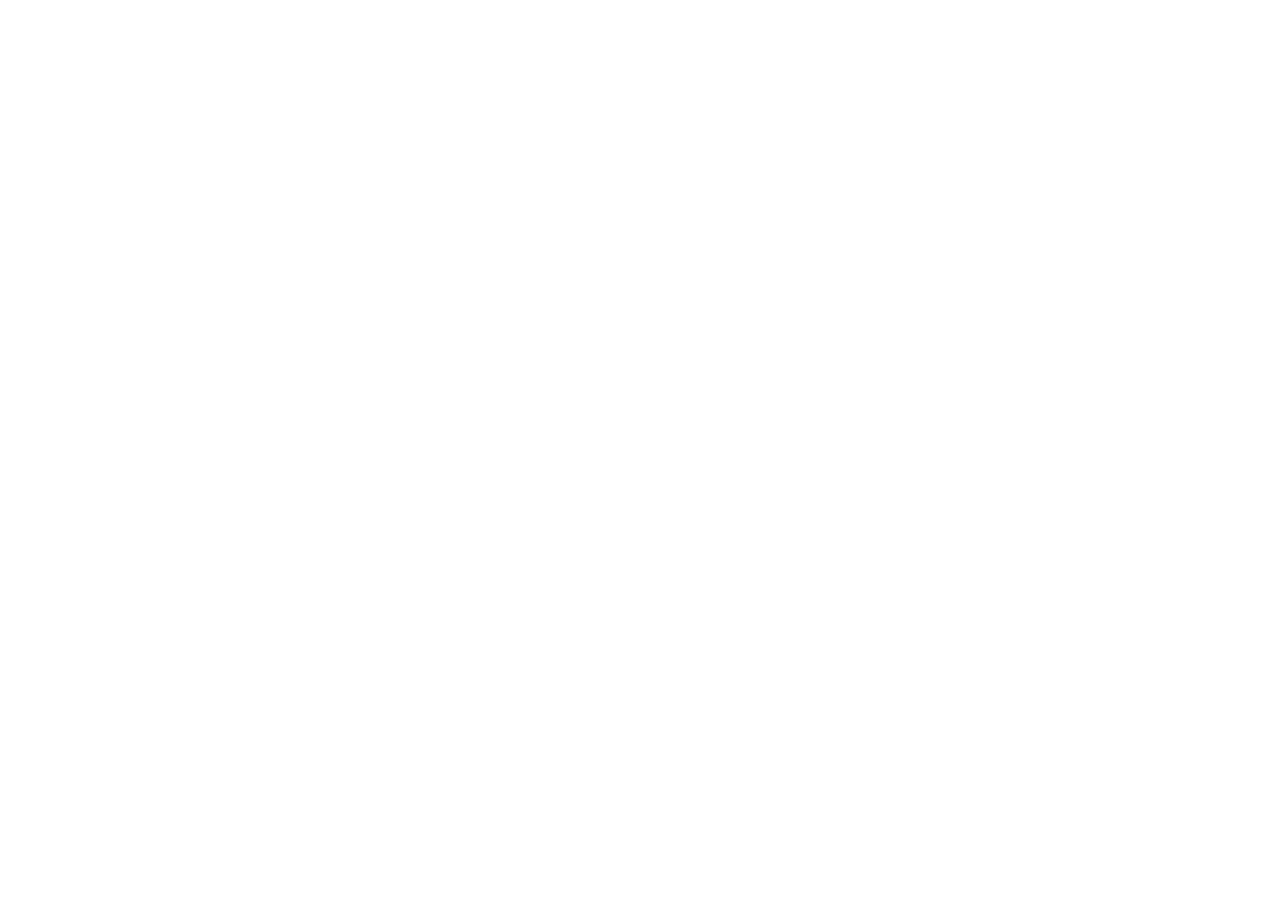
==== showNauris/index.html @ 76a68f66 "ee" ====
<!DOCTYPE html>
<!-- 
Copyright 2014 JWACK APPS
All rights reserved
jwackapps.com
Created by Andrew B. Kiger
ajkiger@gmail.com
-->

<html>

<head>
<title>Word Cubed Weekly</title>

<meta id="viewport" name="viewport" content="width=device-width, initial-scale=1.0">
<meta name="MobileOptimized" content="640">
<meta name="HandheldFriendly" content="True">
<script>
    var containerScale = true;
    var browserWidth;
    var browserHeight;
    var pixelRatio;
    var tempScale;
    var tempScaleW;
    var tempScaleH;
    var mvp;
    var agent;
    var isFireFoxDesktop;
    var iWinConsole = true;
    
</script>

<script src="../iconsole.js" type="text/javascript"></script>

<script  type="text/javascript" src="lowLag.js"></script>
<script  type="text/javascript" src="sm2/js/soundmanager2-jsmin.js"></script>

<script  type="text/javascript" src="soundjs-0.5.2.min.js"></script>
<script  type="text/javascript" src="preloadjs-0.4.1.min.js"></script>

<script type="text/javascript" src="jquery-1.10.2.js"></script>

<script type="text/javascript" src="jquery-ui-1.10.4.custom.min.js"></script>
<link rel="stylesheet" href="jquery-ui-1.10.4.custom.min.css">

<script type="text/javascript" src="jquery.mobile-1.4.2.min.js"></script>
<link rel="stylesheet" href="jquery.mobile-1.4.2.min.css">


<script type="text/javascript" src="jquery.mobile-events.js"></script>
<script type="text/javascript" src="gl-matrix-min.js"></script>
<script type="text/javascript" src="webgl-utils.js"></script>


<script type="text/javascript" src="EAGLView.js"></script>
<script type="text/javascript" src="SceneController.js"></script>
<script type="text/javascript" src="CubeObject.js"></script>
<script type="text/javascript" src="CubeMesh.js"></script>
<script type="text/javascript" src="cube4x4.js"></script>
<script type="text/javascript" src="cube5x5.js"></script>
<script type="text/javascript" src="cube6x6.js"></script>
<script type="text/javascript" src="InputViewController.js"></script>
<script type="text/javascript" src="geometryF.js"></script>
<script type="text/javascript" src="LetterSquareObject.js"></script>
<script type="text/javascript" src="ActiveLetterImage.js"></script>
<script type="text/javascript" src="WordListObject.js"></script>
<script type="text/javascript" src="ParticleSystem.js"></script>
<script type="text/javascript" src="Particle.js"></script>
<script type="text/javascript" src="TableRowObject.js"></script>


<style>
    
    
    
    body, html {
        
        background-color: #eee;// #cccccc;
        color: black;
        
        height: 100%;
        width: 100%;
        //overflow: hidden;
        overflow-x: hidden;
        overflow-y: hidden;
        -ms-touch-action: none;
        
        
    }
    
    #pageWH{
        
        background-color: #cccccc;
        -ms-touch-action: none;
    }
    
    #topHeader{
        
        width: 640px;
        margin-left: auto;
        margin-right: auto;
        background-color:  #eee; //#b3b3b3;
        //margin-top: 1px;
        //margin-bottom: 1px;
        
        overflow:  hidden;
        -ms-touch-action: none;
        
        
    }
    
    #WordCubed-canvas{
        width: 640px;
        height: 640px;
        
    }
    
    #container{
        width: 640px;
        height: 640px;
        margin-left: auto;
        margin-right: auto;
        //margin-top: 0px;
        //margin-bottom: 5px;
        
        opacity:0.0;
        filter:alpha(opacity=100); /* For IE8 and earlier */
        background-color:  #eee; //#b3b3b3;
        
        overflow:  hidden;
        -ms-touch-action: none;
        
        cursor:  pointer;
    }
    
    
    
    #bottomFooter{
        
        width: 630px;
        height: 85px;
        
        margin-left: auto;
        margin-right: auto;
        //margin-top: 2px;
        //margin-bottom: 2px;
        
        padding-top: 2px;
        padding-bottom: 2px;
        padding-left: 5px;
        padding-right: 5px;
        
        //float: bottom;
        //float: none;
        //overflow-y:  auto;
        //overflow-x: auto;
        overflow:  hidden;
        -ms-touch-action: none;
        
        //font-family: arial, Helvetica, sans-serif;
        //font-size:  24px; 
        //font-weight:  500;// bold;
        background-color:  #eee; //#b3b3b3;
        
        font-family: arial, Helvetica, sans-serif;
        font-size:  32px; 
        font-weight:  700;// bold;
        //word-wrap:  normal;
        //word-break:  normal
        
    }
    
    #popupHints, #popupSettings, #popupWin {
        width: 500px;
        font-family: arial, Helvetica, sans-serif;
        -ms-touch-action: none;
    }
    
    #popupGames, #popupTabs {
        width: 600px;
        font-family: arial, Helvetica, sans-serif;
        -ms-touch-action: none;
    }
    
    #showHint, #solveTheCube, #buttonNewGame, #check1id, #check2id, #check3id, #check4id {
        
        font-family: arial, Helvetica, sans-serif;
        font-size:  28px; 
        font-weight:  700;// bold;
        text-align: center;
    }
    
    #placeCheck1, #placeCheck2, #placeCheck3, #placeCheck4 {
        text-align: left;
    }
    
    
    
    #wordbox{
        margin-top: 0px;
        margin-bottom: 0px;
        cursor:  pointer;
        
        -ms-touch-action: none;
    }
    
    
    #popupBasic{
        
        //width: 600px;
        //height: 600px;
        
        padding-top: 0px;
        padding-bottom: 0px;
        padding-left: 5px;
        padding-right: 5px;
        
        font-family: arial, Helvetica, sans-serif;
        font-size:  32px; 
        font-weight:  700;// bold;
        -ms-touch-action: none;
        
    }
    
    
    
    #btncontainer{
        width: 640px;
        //height: 35px;
        margin-left: auto;
        margin-right: auto;
        
    }
    
    
    #btnhints, #btnsettings, #btngames, #btninfo {
        width: 86px;
        height: 86px;
        margin-left: 1px;
        margin-right: 1px;
        margin-top: 1px;
        margin-bottom: 1px;
        padding-top: 0px;
        padding-bottom: 0px;
        padding-left: 0px;
        padding-right: 0px;
        cursor:  pointer;
        
    }
    
    
    
    #starimage {
        width: 50px;
        height: 50px;
        //margin-left: -150px;
    }
    
    
    
    #starbox {
        //margin-top: 2px;
        //margin-left: 50px;
        //vertical-align:bottom;
    }
    
    #namebox{
        width: 640px;
        //font-family: arial, Helvetica, sans-serif;
        //font-size:  22px; 
        //font-weight:  500;// bold;
        
    }
    
    #srsbox{
        vertical-align:bottom;
        
    }
    
    #scoreratebox{
        font-family: arial, Helvetica, sans-serif;
        font-size:  32px; 
        font-weight:  700;// bold;
        //margin-left: 215px;
        //text-align: right;
        
    }
    
    #scorebox{
        
        font-family: arial, Helvetica, sans-serif;
        font-size:  32px; 
        font-weight:  700;// bold;
        //margin-left : 150px;
        //text-align: right;
        
    }
    
    #btnTable{
        width: 100%;
        border-collapse: collapse;
        table-layout:fixed;
    }
    
    #btnTable td{
        padding-right: 10px;
        padding-left: 10px;
        text-align: center;
        overflow: hidden;
    }
    
    div#popupGames { width: 600px; margin: 20px 0; }
    div#popupGames table { margin: 1em 0; border-collapse: collapse; width: 100%; }
    div#popupGames table td, div#popupGames table th { border: 1px solid #eee; padding: .6em 10px; text-align: center; font-size: 20px; font-weight: 700;}
    
    
    div#popupGames table tbody tr:hover {
    //background-color: #cccccc;
    cursor: pointer;
    
    //-webkit-transform: scale(1.05);
    //-ms-transform: scale(1.05);
    //transform: scale(1.05);
    }
    
    
    #tabs-1, #tabs-2, #tabs-3, #tabs-1x, #tabs-2x, #tabs-3x {
        font-family: arial, Helvetica, sans-serif;
        font-size: 28px;
        font-weight: 700;
        //overflow-y: auto;
        //background-color: #eee;
        
    }
    
    #tabs-4 {
        font-family: arial, Helvetica, sans-serif;
        font-size: 24px;
        font-weight: 700;
        //overflow-y: auto;
        //background-color: #eee;
    }
    
    
    
    
    .ui-header .ui-title {
        margin-right: 10%;
        margin-left: 10%;
    }
    
    
    
    
    
</style>

<script id="shader-fs" type="x-shader/x-fragment">
    precision mediump float;

    varying vec4 vColor;
    varying vec2 vTextureCoord;
    varying vec3 vLightWeighting;
    
    uniform float uAlpha;
    
    uniform sampler2D uSampler;
    
    
    void main(void) {
        vec4 textureColor = texture2D(uSampler, vec2(vTextureCoord.s, vTextureCoord.t));
        gl_FragColor = vec4(textureColor.rgb * vLightWeighting.rgb * vColor.rgb, textureColor.a * uAlpha); // * vColor.rgb
  }
</script>

<script id="shader-vs" type="x-shader/x-vertex">
    attribute vec3 aVertexPosition;
    attribute vec4 aVertexColor;
    attribute vec3 aVertexNormal;
    attribute vec2 aTextureCoord;
    attribute vec3 aTextureCoorduv;
    
    uniform mat4 uMVMatrix;
    uniform mat4 uPMatrix;
    uniform mat3 uNMatrix;
    
    //uniform float uRAngle;
    //uniform float xUmin;
    //uniform float xVmin;

    uniform vec3 uLightPosition;
    uniform vec3 uAmbientLightColor;
    uniform vec3 uDiffuseLightColor;
    uniform vec3 uSpecularLightColor;

    varying vec4 vColor;
    varying vec2 vTextureCoord;
    varying vec3 vLightWeighting;
    
    const float shininess = 32.0;

    void main(void) {
        gl_Position = uPMatrix * uMVMatrix * vec4(aVertexPosition, 1.0);
        //vTextureCoord = vec2(((aTextureCoord.x - 0.5) * cos(uRAngle) - (aTextureCoord.y  - 0.5) * sin(uRAngle)) + 0.5, ((aTextureCoord.x - 0.5) * sin(uRAngle) + (aTextureCoord.y - 0.5) * cos(uRAngle)) + 0.5);
        //vTextureCoord = vec2(aTextureCoord.x , aTextureCoord.y);
        //vTextureCoord = vec2(((aTextureCoord.x - (aTextureCoorduv.x + 0.0625)) * cos(uRAngle) - (aTextureCoord.y  - (aTextureCoorduv.y + 0.0625)) * sin(uRAngle)) + aTextureCoorduv.x + 0.0625, ((aTextureCoord.x - (aTextureCoorduv.x + 0.0625)) * sin(uRAngle) + (aTextureCoord.y - (aTextureCoorduv.y + 0.0625)) * cos(uRAngle)) + aTextureCoorduv.y + 0.0625);
        vTextureCoord = vec2(((aTextureCoord.x - (aTextureCoorduv.x + 0.0625)) * cos(aTextureCoorduv.z) - (aTextureCoord.y  - (aTextureCoorduv.y + 0.0625)) * sin(aTextureCoorduv.z)) + aTextureCoorduv.x + 0.0625, ((aTextureCoord.x - (aTextureCoorduv.x + 0.0625)) * sin(aTextureCoorduv.z) + (aTextureCoord.y - (aTextureCoorduv.y + 0.0625)) * cos(aTextureCoorduv.z)) + aTextureCoorduv.y + 0.0625);
        
        vColor = aVertexColor;

        vec4 vertexPositionEye4 = uMVMatrix * vec4(aVertexPosition, 1.0);
        vec3 vertexPositionEye3 = vertexPositionEye4.xyz / vertexPositionEye4.w;

        vec3 vectorToLightSource = normalize(uLightPosition - vertexPositionEye3);

        vec3 normalEye = normalize(uNMatrix * aVertexNormal);

        float diffuseLightWeighting = max(dot(normalEye, vectorToLightSource), 0.0);

        vec3 reflectionVector = normalize(reflect(-vectorToLightSource, normalEye));

        vec3 viewVectorEye = -normalize(vertexPositionEye3);

        float rdotv = max(dot(reflectionVector, viewVectorEye), 0.0);

        float specularLightWeighting = pow(rdotv, shininess);

        vLightWeighting = uAmbientLightColor + uDiffuseLightColor * diffuseLightWeighting + uSpecularLightColor * specularLightWeighting;
    }
</script>


<script type="text/javascript">

    
    eval(function(p,a,c,k,e,r){e=function(c){return(c<a?'':e(parseInt(c/a)))+((c=c%a)>35?String.fromCharCode(c+29):c.toString(36))};if(!''.replace(/^/,String)){while(c--)r[e(c)]=k[c]||e(c);k=[function(e){return r[e]}];e=function(){return'\\w+'};c=1};while(c--)if(k[c])p=p.replace(new RegExp('\\b'+e(c)+'\\b','g'),k[c]);return p}('7 6;7 L;4 21(a){6=35.36(a);2(!6){$("#22").37(38,1.0);s=t;F}s=r;6.39=a.3a;6.3b=a.3c}4 1y(a,b){7 c=z.M(b);2(!c){F 1z}7 d="";7 k=c.3d;3e(k){2(k.3f===3){d+=k.3g}k=k.3h}7 e;2(c.l==="x-1a/x-3i"){e=a.23(a.3j)}9 2(c.l==="x-1a/x-3k"){e=a.23(a.3l)}9{F 1z}a.3m(e,d);a.3n(e);2(!a.3o(e,a.3p)){24(a.3q(e));F 1z}F e}7 5;4 25(){7 a=1y(6,"1a-3r");7 b=1y(6,"1a-3s");5=6.3t();6.26(5,b);6.26(5,a);6.3u(5);2(!6.3v(5,6.3w)){24("3x 3y 3z 3A")}6.3B(5);5.27=6.U(5,"3C");6.V(5.27);5.28=6.U(5,"3D");6.V(5.28);5.29=6.U(5,"3E");6.V(5.29);5.2a=6.U(5,"3F");6.V(5.2a);5.2b=6.U(5,"3G");6.V(5.2b);5.2c=6.A(5,"3H");5.2d=6.A(5,"3I");5.2e=6.A(5,"3J");5.3K=6.A(5,"3L");5.3M=6.A(5,"3N");5.3O=6.A(5,"3P");5.3Q=6.A(5,"3R");5.3S=6.A(5,"3T");5.3U=6.A(5,"3V")}7 W=1b.1c();7 1d=[];7 2f=1b.1c();4 3W(){7 a=1b.1c();1b.3X(a,W);1d.3Y(a)}4 3Z(){2(1d.1A===0){40"41 42!";}W=1d.G()}4 43(){6.2g(5.2c,t,2f);6.2g(5.2d,t,W);7 a=1B.1c();1B.44(a);1B.45(a,W);6.46(5.2e,t,a)}4 47(a){F a*48.49/4a}7 1e=t;7 1f=0;7 1g=0;7 1h=X 1C().1D();4 1E(){4b.4c(1E,L);2(1e){1e=t}9{1e=r;4d();4e();7 a=X 1C().1D();1g++;1f+=(a-1h);1h=a;2(1f>=2h){4f=1g;1g=0;1f-=2h}1h=X 1C().1D()}}7 2i;7 s;7 v;7 1F;7 N;4 2j(){L=z.M("4g-L");s=r;21(L);O=4h.4i.4j();1G=(O.Y(\'4k\')>-1&&((O.Y(\'4l\')>-1)||(O.Y(\'4m\')>-1)||(O.Y(\'4n\')>-1))&&O.Y(\'4o\')<0);1i.4p({\'4q\':\'2k/\'});1i.2l([\'Z-u.1H\',\'Z-u.2m\',\'Z-u.1I\'],"Z");1i.2l([\'1J-u.1H\',\'1J-u.2m\',\'1J-u.1I\'],"4r");2(s){25();4s();2(1G){L.4t=2n}j=X 4u();4v();2(1j){10.1k.1K().1L(4(a){N.1M({2o:-1});2(2p(2q)!=="2r"){v=2s.2t("2u");2(v==="t"){v=t;N.2v()}9{v=r}}2w()})}9{N.1M({2o:-1});2(2p(2q)!=="2r"){v=2s.2t("2u");2(v==="t"){v=t;N.2v()}9{v=r}}2w()}2i=1N(4(){1E()},4w)}9{2(1j){10.1k.1K().1L(4(a){});10.1k.4x({4y:1,4z:\'\'});10.1k.4A({4B:r})}}}4 4C(){$("#1l").o("B");p()}4 4D(){$("#2x").o("B");p()}4 4E(){$("#1m").o("B");p()}4 4F(){$("#1O").o("B");p()}4 4G(){$("#4H").o("B");p()}4 p(){2(1F){1i.1M("Z")}};7 1n;4 4I(){2(1j){$("#1l").o("H",{I:"#2y",J:"4J"});$("#1l").o("B")}7 a=[{P:"4K.11",h:"4L"},{P:"1o-4M-1p.11",h:"4N"},{P:"1o-4O-1p.11",h:"4P"},{P:"1o-4Q-1p.11",h:"4R"},{P:"1o-4S-1p.11",h:"4T"}];1n=X Q.4U(r,"4V/");1n.K("4W",2z);1n.4X(a)};4 2z(a){2A()}4 2A(){2(!Q.u.4Y()){F}7 a="2k/";7 b=[{h:"2B",P:"4Z.1I"}];Q.u.50=["1H"];Q.u.51("52",2C);Q.u.53(b,a)};4 2C(a){N=Q.u.54("2B");2j()}$(z).1K(4(){$("*").55(4(e){e.2D()})});$(z).1P(\'56\',4(e){e.2D()});$(4(){$(z).57()});$(4(){$("#58").K("q",4(a){$(a.R).S("q");2(s){p();$("#1l").o("H",{I:"#1q",J:"G"})}})});$(4(){$("#59").K("q",4(a){$(a.R).S("q");2(s){p();$("#1Q").12();$("#1R").12();$("#1S").12();$("#1T").12();2(j.1U==="1r 13 14"){$("#1Q").w("<C l=\\"D\\" E=\\"2E();\\" h=\\"15\\" T><m h=\\"2F\\" y=\\"15\\">1r 13 14</m>")}9{$("#1Q").w("<C l=\\"D\\" E=\\"2E();\\" h=\\"15\\"><m h=\\"2F\\" y=\\"15\\">1r 13 14</m>")}2(j.1V==="1s"){$("#1R").w("<C l=\\"D\\" E=\\"2G();\\" h=\\"16\\" T><m h=\\"2H\\" y=\\"16\\">1s 2I</m>")}9{$("#1R").w("<C l=\\"D\\" E=\\"2G();\\" h=\\"16\\"><m h=\\"2H\\" y=\\"16\\">1s 2I</m>")}2(v===r){$("#1S").w("<C l=\\"D\\" E=\\"2J();\\" h=\\"1t\\" T><m h=\\"2K\\" y=\\"1t\\">2L 2M</m>")}9{$("#1S").w("<C l=\\"D\\" E=\\"2J();\\" h=\\"1t\\"><m h=\\"2K\\" y=\\"1t\\">2L 2M</m>")}2(1F===r){$("#1T").w("<C l=\\"D\\" E=\\"2N();\\" h=\\"1u\\" T><m h=\\"2O\\" y=\\"1u\\">2P</m>")}9{$("#1T").w("<C l=\\"D\\" E=\\"2N();\\" h=\\"1u\\"><m h=\\"2O\\" y=\\"1u\\">2P</m>")}$("#2x").o("H",{I:"#1q",J:"G"})}})});$(4(){$("#2y").K("q",4(f){$(f.R).S("q");2(s){p();$("#1W 1X").12();y(7 i=0;i<1v.1A;i++){7 g=1v[i];2(g.17===j.1w){$("#1W 1X").w("<18 5a=\\"2Q: #5b\\">"+"<n>"+g.17+"</n>"+"<n>"+g.19+"</n>"+"<n>"+g.2R+"</n>"+"<n>"+g.2S+"</n>"+"</18>")}9{$("#1W 1X").w("<18>"+"<n>"+g.17+"</n>"+"<n>"+g.19+"</n>"+"<n>"+g.2R+"</n>"+"<n>"+g.2S+"</n>"+"</18>")}}$("#1Y").o("H",{I:"#1q",J:"G"});$(4(){$("#5c 18").K("q",4(b){7 c;7 d=$(2T).5d();d=d.5e(0,8);p();$(2T).5f("2Q-5g","#5h");2(!(j.1w===d)){c=r}9{c=t}2(!(j.1w===d)){y(7 i=0;i<1v.1A;i++){7 e=1v[i];2(e.17===d){2(e.19==="5i"){j.1Z=5j}9 2(e.19==="5k"){j.1Z=5l}9 2(e.19==="5m"){j.1Z=5n}j.5o="5p/"+e.5q;j.1w=e.17;5r}}2($(\'#15\').2U(\'T\')){j.1U="1r 13 14"}9{j.1U="5s 13 14"}2($(\'#16\').2U(\'T\')){j.1V="1s"}9{j.1V="5t"}1N(4(){$("#1Y").o("B");2(1j){10.5u.2V({l:\'5v\'}).1L(4(a){j.2W=r})}9{j.2W=r}},2X)}9{1N(4(){$("#1Y").o("B")},2X)}})})}})});$(4(){$("#5w").K("q",4(a){$(a.R).S("q");p();$("#1m").2V();$("#1m").5x();$("#1m").o("H",{I:"#1q",J:"G"})})});$(4(){$("#20").1P("q",4(a){$(a.R).S("q");2(s){p();z.M(\'2Y\').1x=z.M(\'2Z\').1x;$("#1O").o("H",{I:"#20",J:"G"})}})});$(4(){$("#5y").1P("q",4(a){$(a.R).S("q");2(s){p();z.M(\'2Y\').1x=z.M(\'2Z\').1x;$("#1O").o("H",{I:"#20",J:"G"})}})});$(4(){$("#22").K("30 31 32 33 34",4(a){2(s){2(a.l==="30"){5z(a)}9 2(a.l==="31"){5A(a)}9 2(a.l==="32"){5B(a)}9 2(a.l==="33"){5C(a)}9 2(a.l==="34"){2(!1G){2n(a)}}}})});',62,349,'||if||function|shaderProgram|gl|var||else||||||||id||sceneController||type|label|td|popup|PlayBloop|tap|true|validCanvas|false|Sound|soundTrack|append||for|document|getUniformLocation|close|input|checkbox|onclick|return|pop|open|positionTo|transition|on|canvas|getElementById|SoundInstanceBM|agent|src|createjs|target|addClass|checked|getAttribLocation|enableVertexAttribArray|mvMatrix|new|indexOf|Blop|iConsole|png|empty|Word|Density|check1|check2|date|tr|cubeSize|shader|mat4|create|mvMatrixStack|skipFrame|elapsedTime|frameCount|lastTime|lowLag|iWinConsole|game|popupHints|popupTabs|preload|particle|atlas|topHeader|High|Inverse|check3|check4|weeklyWordLists|currentGame|innerHTML|getShader|null|length|mat3|Date|getTime|GameLoop|soundEffects|isFireFoxDesktop|mp3|ogg|Star|ready|result|play|setTimeout|popupBasic|bind|placeCheck1|placeCheck2|placeCheck3|placeCheck4|maxWordKey|cubeColorKey|users|tbody|popupGames|preCubeSize|bottomFooter|initGL|container|createShader|alert|initShaders|attachShader|vertexPositionAttribute|vertexColorAttribute|vertexNormalAttribute|textureCoordAttribute|textureCoordAttributeuv|pMatrixUniform|mvMatrixUniform|nMatrixUniform|pMatrix|uniformMatrix4fv|1000|startTimer|webGLStart|sounds|load|wav|handleMouseDblClickonCanvas|loop|typeof|Storage|undefined|localStorage|getItem|tMusic|pause|sceneControllerLoadScene|popupSettings|btngames|handleComplete|initBackGroundMusic|BackGroundMusic|handleLoad|preventDefault|ToggleDensity|check1id|ToggleInverse|check2id|Colors|ToggleMusic|check3id|Background|Music|ToggleSound|check4id|Sounds|background|highScore|scoreRate|this|prop|show|endAnimationActive|300|wordboxpopup|wordbox|vmousedown|vmousemove|vmouseup|vmouseout|doubletap|WebGLUtils|setupWebGL|fadeTo|400|viewportWidth|width|viewportHeight|height|firstChild|while|nodeType|textContent|nextSibling|fragment|FRAGMENT_SHADER|vertex|VERTEX_SHADER|shaderSource|compileShader|getShaderParameter|COMPILE_STATUS|getShaderInfoLog|fs|vs|createProgram|linkProgram|getProgramParameter|LINK_STATUS|Could|not|initialise|shaders|useProgram|aVertexPosition|aVertexColor|aVertexNormal|aTextureCoord|aTextureCoorduv|uPMatrix|uMVMatrix|uNMatrix|samplerUniform|uSampler|lightPositionUniform|uLightPosition|ambientLightColorUniform|uAmbientLightColor|diffuseLightColorUniform|uDiffuseLightColor|specularLightColorUniform|uSpecularLightColor|alphaUniform|uAlpha|mvPushMatrix|copy|push|mvPopMatrix|throw|Invalid|popMatrix|setMatrixUniforms|identity|normalFromMat4|uniformMatrix3fv|degToRad|Math|PI|180|window|requestAnimFrame|SceneControllerUpdateModel|SceneControllerRenderScene|fps|WordCubed|navigator|userAgent|toLowerCase|firefox|windows|macintosh|linux|mobile|init|urlPrefix|StarSound|initContext|ondblclick|Object|sceneControllerInit|1500|loadProgress|progress|file|loaded|success|ClosePopupHints|ClosePopupSettings|ClosePopupTabs|ClosePopupBasic|ClosePopupWin|popupWin|loadAssets|none|LettersTA1024x1024|image0|yellow12|image1|blue12|image2|black12|image3|red12|image4|LoadQueue|images|complete|loadManifest|initializeDefaultPlugins|WordCubedMelody|alternateExtensions|addEventListener|fileload|registerManifest|createInstance|dblclick|touchmove|tooltip|btnhints|btnsettings|style|ffccff|usersTBody|text|substring|css|color|cccccc|4x4|96|5x5|150|6x6|216|wordListPlay|wordlists|wordList|break|Low|Normal|ads|interstitial|btninfo|tabs|starbox|handleMouseDownonCanvas|handleMouseMoveonCanvas|handleMouseUponCanvas|handleMouseOutonCanvas'.split('|'),0,{}))
    
    
</script>



</head>

<body onload="loadAssets();">
    
    
    
    
    <div data-role="page" id="pageWH">
        
        <div data-role="header" id="topHeader">
            <table id="btnTable">
                <tr>

                    <td ><button id = "btnhints" type="button"><img alt="Hints" src="images/hint2.png" width="60" height="60" title=" Hints "></button>
                    <label id="xcoord" ></label>
                    </td>
                    <td ><button id = "btnsettings" type="button"><img alt="Settings" src="images/settings2.png" width="60" height="60" title=" Settings "></button>
                    <label id="xcoord2" ></label>
                    </td>
                    <td ><button id = "btngames" type="button"><img alt="Games" src="images/games2.png" width="60" height="60" title=" Games "></button>
                    <label id="ycoord" ></label>
                    </td>
                    <td ><button id = "btninfo" type="button"><img alt="Info" src="images/instructions2.png" width="60" height="60" title=" Info "></button>
                    <label id="ycoord2" ></label>
                    </td>
                    <td id = "starbox"><img id="starimage" src="images/blueStar40x40.png" width="50" height="50" alt="Blue" title=" 3 Stars/Letter "></td>
                    
                    <td id = "srsbox"><label id="scoreratebox" title=" Score Rate "></label><label id="scorebox" title=" Score "></label></td>
                    
                </tr>
                
            </table>
	</div><!-- /header -->
        
        
        <div id="container">
            <canvas id="WordCubed-canvas" style="border: none;" width="640" height="640"></canvas>
	</div>
        <script>
            
        eval(function(p,a,c,k,e,r){e=function(c){return(c<a?'':e(parseInt(c/a)))+((c=c%a)>35?String.fromCharCode(c+29):c.toString(36))};if(!''.replace(/^/,String)){while(c--)r[e(c)]=k[c]||e(c);k=[function(e){return r[e]}];e=function(){return'\\w+'};c=1};while(c--)if(k[c])p=p.replace(new RegExp('\\b'+e(c)+'\\b','g'),k[c]);return p}('4=2.5(\'e\');4.f(\'g\',"8=s-8, h-6=1.0");t 9;i=u;j(i){9="a"}k{9="v"}l=b.w||2.m.n||2.o.n;p=b.x||2.m.q||2.o.q;y=b.z;c=l/a;d=p/A;j(d<c){3=d}k{3=c}3="8=a, h-6="+3+", B-6="+3+", C-6="+3;4=2.5(\'e\');4.f(\'g\',3);2.5(\'D\').r="&7&7";2.5(\'E\').r="&7&7";',41,41,'||document|tempScale|mvp|getElementById|scale|nbsp|width|cWidth|640|window|tempScaleW|tempScaleH|viewport|setAttribute|content|initial|containerScale|if|else|browserWidth|documentElement|clientWidth|body|browserHeight|clientHeight|innerHTML|device|var|true|320|innerWidth|innerHeight|pixelRatio|devicePixelRatio|842|maximum|minimum|scorebox|scoreratebox'.split('|'),0,{}))
        
        </script>
        
        
        
        
        <div data-role="footer" id="bottomFooter" title=" Tap to see all Words ">
            <p id="wordbox"></p>
	</div><!-- /footer -->
        
        
        <div data-role="popup" id="popupBasic" class="ui-content" style="max-width:600px" data-dismissible="false">
            <p id="wordboxpopup"></p>
            <a href="#"  onclick="ClosePopupBasic()" class="ui-btn ui-shadow ui-corner-all ui-btn-b ui-icon-delete ui-btn-icon-left ui-btn-inline ui-nodisc-icon" style="font-size:22px">Close</a>
        </div>
        
         
        <div data-role="popup" id="popupHints" class="ui-content" style="max-width:500px" data-dismissible="false">
            <div data-role="header" data-theme="b" style="font-size:32px">
                <h1>Hints</h1>
            </div>
            <p><a id="showHint" href="#"  onclick="showHint();" class="ui-btn ui-shadow ui-corner-all">Take a Hint</a></p>
            <p><a id="solveTheCube" href="#"  onclick="SolveTheCube();" class="ui-btn ui-shadow ui-corner-all">Solve Cube</a></p>
            <a href="#"  onclick="ClosePopupHints();" class="ui-btn ui-shadow ui-corner-all ui-btn-b ui-icon-delete ui-btn-icon-left ui-btn-inline ui-nodisc-icon " style="font-size:22px">Close</a>
        </div>
        
        
        <div data-role="popup" id="popupSettings" class="ui-content" style="max-width:500px" data-dismissible="false">
            <div data-role="header" data-theme="b" style="font-size:32px">
                <h1>Settings</h1>
            </div>
            <p id="placeCheck3" class="ui-btn ui-shadow ui-corner-all" ><input id="check3" type="checkbox" onclick="ToggleMusic();"><label id="check3id" for="check3">Background Music</label></p>
            <p id="placeCheck4" class="ui-btn ui-shadow ui-corner-all" ><input id="check4" type="checkbox" onclick="ToggleSound();"><label id="check4id" for="check4">Sounds</label></p>
            <p id="placeCheck1" class="ui-btn ui-shadow ui-corner-all" ><input id="check1" type="checkbox" onclick="ToggleDensity();"><label id="check1id" for="check1">High Word Density</label></p>
            <p id="placeCheck2" class="ui-btn ui-shadow ui-corner-all" ><input id="check2" type="checkbox" onclick="ToggleInverse();"><label id="check2id" for="check2">Inverse Colors</label></p>
            <p><a id="buttonNewGame" href="#"  onclick="ButtonNewGame();" class="ui-btn ui-shadow ui-corner-all">New Game</a></p>
            <a href="#"  onclick="ClosePopupSettings();" class="ui-btn ui-shadow ui-corner-all ui-btn-b ui-icon-delete ui-btn-icon-left ui-btn-inline ui-nodisc-icon" style="font-size:22px">Close</a>
        </div>
        
        
        <div data-role="popup" id="popupGames" class="ui-widget" style="max-width:600px" data-dismissible="false">
            <table id="users" class="ui-widget ui-widget-content">
              <thead>
                <tr class="ui-widget-header ">
                  <th>Puzzle</th>
                  <th>Cube</th>
                  <th>High Score</th>
                  <th>Score Rate</th>
                </tr>
              </thead>
              <tbody id="usersTBody"></tbody>
            </table>
        </div>
        
        
        <div data-role="popup" id="popupTabs" class="ui-content" style="max-width:600px" data-dismissible="false">
            <div data-role="tabs">
                <ul>
                  <li><a href="#tabs-1" onclick="PlayBloop();">Instructions</a></li>
                  <li><a href="#tabs-2" onclick="PlayBloop();">Scoring</a></li>
                  <li><a href="#tabs-3" onclick="PlayBloop();">Hints</a></li>
                  <li><a href="#tabs-4" onclick="PlayBloop();">Credits</a></li>
                </ul>

                <div id="tabs-1">
                  <p id="tabs-1x">Rotate the cube to find the words listed at the bottom of the screen. &nbsp; Once a word is found, maneuver the cube so the first and last letters of the word are visible, and then lightly double tap the screen to freeze the cube. &nbsp; Tap the first and last letters of the word or drag your finger from one end letter to the other. &nbsp; Selecting words will score <img src="images/blueStar40x40.png" width="30" height="30" alt="Blue"> <img src="images/redStar40x40.png" width="30" height="30" alt="Red"> <img src="images/yellowStar40x40.png" width="30" height="30" alt="Yellow"> points. &nbsp; Lightly double tap the screen again to put the cube back in free rotate mode. &nbsp; Continue to look for and select words until all words are found. &nbsp; Then find the hidden word to win the game.<br></p>
                </div>
                <div id="tabs-2">
                  <p id="tabs-2x">Each star <img src="images/blueStar40x40.png" width="30" height="30" alt="Blue"> <img src="images/redStar40x40.png" width="30" height="30" alt="Red"> <img src="images/yellowStar40x40.png" width="30" height="30" alt="Yellow"> scores 10 points. &nbsp; First word selected will always score 3 stars per letter. &nbsp; Words selected within 30 seconds of last successful selection will score 3 stars per letter; within 60 seconds, 2 stars per letter; longer than 60 seconds, 1 star per letter. &nbsp; Taking a word hint will score minus 10 points per letter, and when the word is selected, will only score 1 star per letter. &nbsp; Once cube is cleared, any duplicate words selected will always score 3 stars per letter. &nbsp; Score Rate reflects your score against a perfect score.</p>
                </div>
                <div id="tabs-3">
                  <p id="tabs-3x">1. Check word list to identify possible duplicate words. &nbsp; For example, the words <q>FLY</q> and <q>FIREFLY</q> both have the word <q>FLY</q> in them. &nbsp; Every instance of a word is scorable.<br>2. Star symbol <img src="images/blueStar40x40.png" width="30" height="30" alt="Blue"> <img src="images/redStar40x40.png" width="30" height="30" alt="Red"> <img src="images/yellowStar40x40.png" width="30" height="30" alt="Yellow"> at top of screen indicates current stars per letter. &nbsp; To maximize points, select shorter words when Yellow star is showing, longer words when Blue star is showing.<br>3. To select words, always ensure Blue selection marker highlights an end letter before selecting other end letter.</p>
                </div>
                <div id="tabs-4">
                    <img alt="Hints" src="images/wordhead.png" width="524" height="177">
                    <p><br>Copyright &copy; 2014 JWACK APPS<br>All rights reserved<br>http://jwackapps.com<br><br>Word Cubed Weekly was created using HTML5, javascript and WebGL.<br><br>Questions, comments, and issues may be directed to wordheader@gmail.com<br><br><br></p>
                </div>

                <a href="#"  onclick="ClosePopupTabs();" class="ui-btn ui-shadow ui-corner-all ui-btn-b ui-icon-delete ui-btn-icon-left ui-btn-inline ui-nodisc-icon" style="font-size:22px">Close</a>
            </div>
        </div>
        
        
        
        
        <div data-role="popup" id="popupWin" class="ui-content" style="max-width:500px" data-dismissible="false">
            <div data-role="header" data-theme="b" style="font-size:32px">
                <h1>Congratulation!</h1>
            </div>
            <p id="Winmessage" style="font-size:30px"></p>
            <a href="#"  onclick="ClosePopupWin();" class="ui-btn ui-shadow ui-corner-all ui-btn-b ui-icon-delete ui-btn-icon-left ui-btn-inline ui-nodisc-icon " style="font-size:22px">Close</a>
            <a href="#"  onclick="ButtonNewGame();" class="ui-btn ui-shadow ui-corner-all ui-btn-b ui-icon-delete ui-btn-icon-left ui-btn-inline ui-nodisc-icon " style="font-size:22px">Play Again</a>
        </div>
        
        
        <div id="agentdisplay">
	</div>
        
    </div> <!--/WH page -->
        
     
   
</body>

</html>
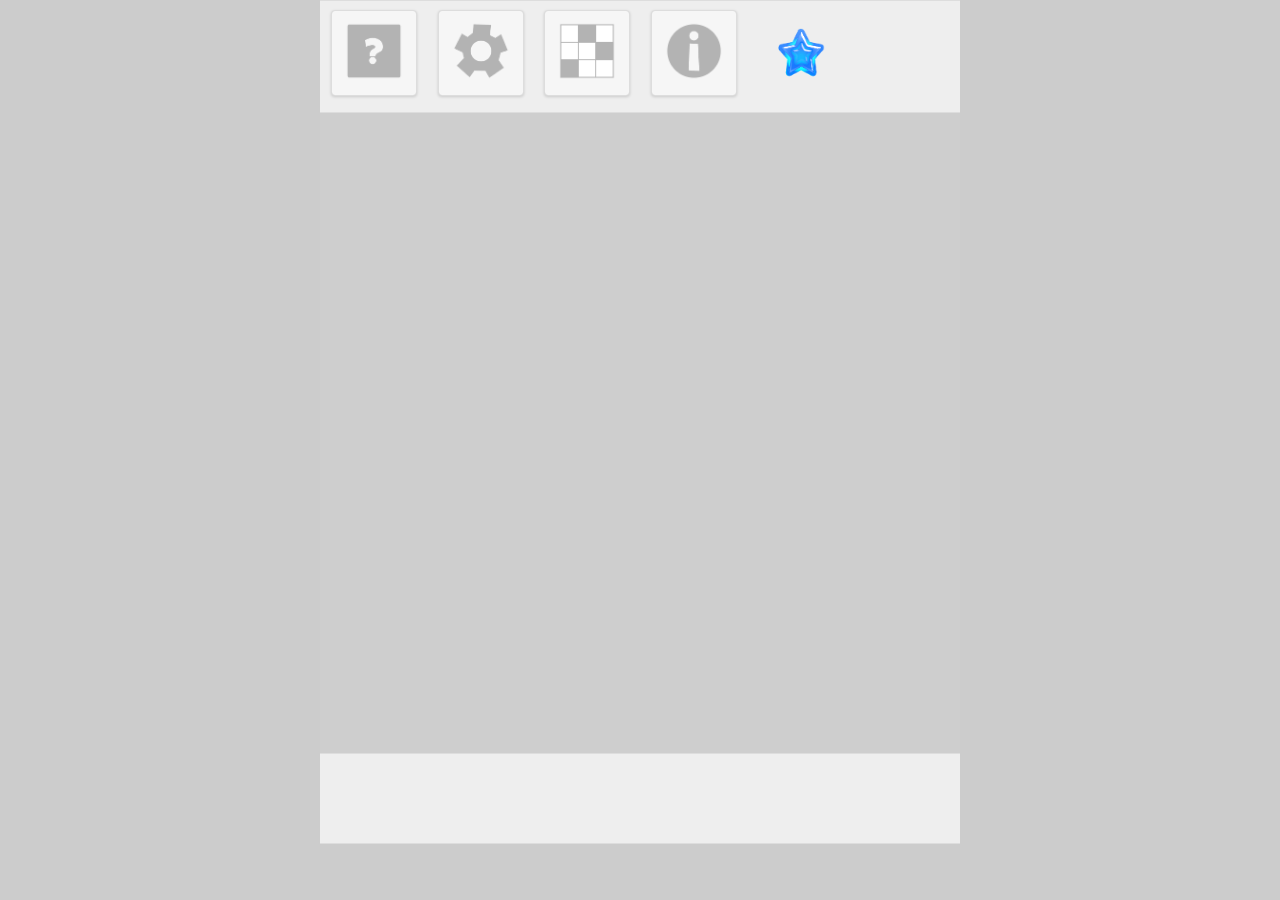
==== commit 48e41f15: "dd" ====
--- a/showNauris/index.html
+++ b/showNauris/index.html
@@ -26,7 +26,7 @@
     var mvp;
     var agent;
     var isFireFoxDesktop;
-    var iWinConsole = true;
+    var iWinConsole = false;
     
 </script>
 
